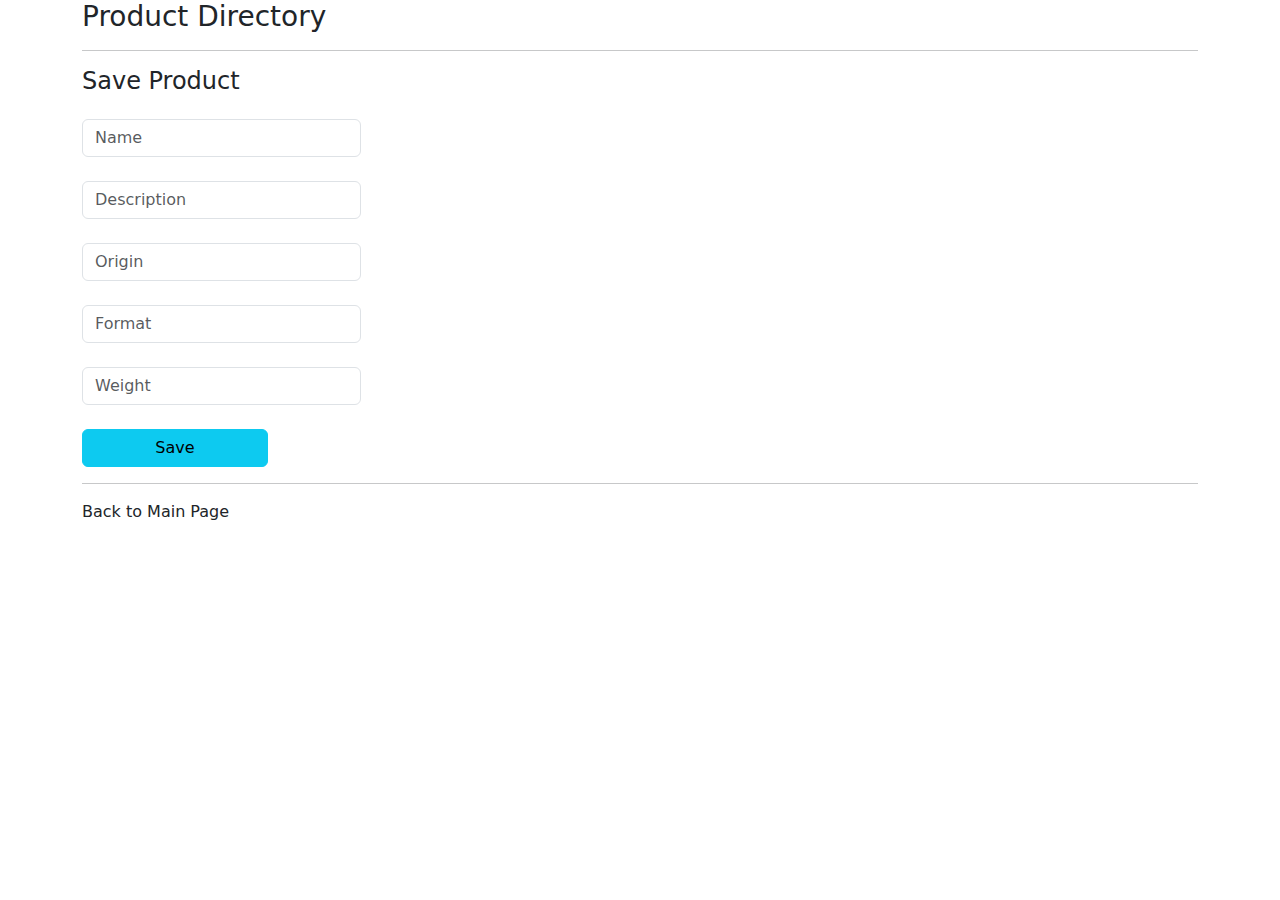
==== src/main/resources/templates/product-form.html @ a2647df8 "rebranding" ====
<!DOCTYPE HTML>
<html lang="en" xmlns:th="http://www.thymeleaf.org">

<head>
    <!-- Required meta tags -->
    <meta charset="utf-8">
    <meta name="viewport" content="width=device-width, initial-scale=1, shrink-to-fit=no">

    <link href="https://cdn.jsdelivr.net/npm/bootstrap@5.3.2/dist/css/bootstrap.min.css" rel="stylesheet">

    <title>Add/Update Product</title>
</head>

<body>

    <div class="container">

        <h3>Product Directory</h3>
        <hr>

        <p class="h4 mb-4">Save Product</p>

        <form action="#" th:action="@{/products/save}"
                         th:object="${product}" method="POST">

            <!-- Add hidden form field to handle update -->
            <input type="hidden" th:field="*{id}" />

            <input type="text" th:field="*{name}"
                   class="form-control mb-4 w-25" placeholder="Name">

            <input type="text" th:field="*{description}"
                   class="form-control mb-4 w-25" placeholder="Description">

            <input type="text" th:field="*{origin}"
                   class="form-control mb-4 w-25" placeholder="Origin">

            <input type="text" th:field="*{format}"
                   class="form-control mb-4 w-25" placeholder="Format">

            <input type="text" th:field="*{weight}"
                   class="form-control mb-4 w-25" placeholder="Weight">

            <button type="submit" class="btn btn-info col-2">Save</button>

        </form>

        <hr>
        <a th:href="@{/}">Back to Main Page</a>

    </div>


</body>

</html>
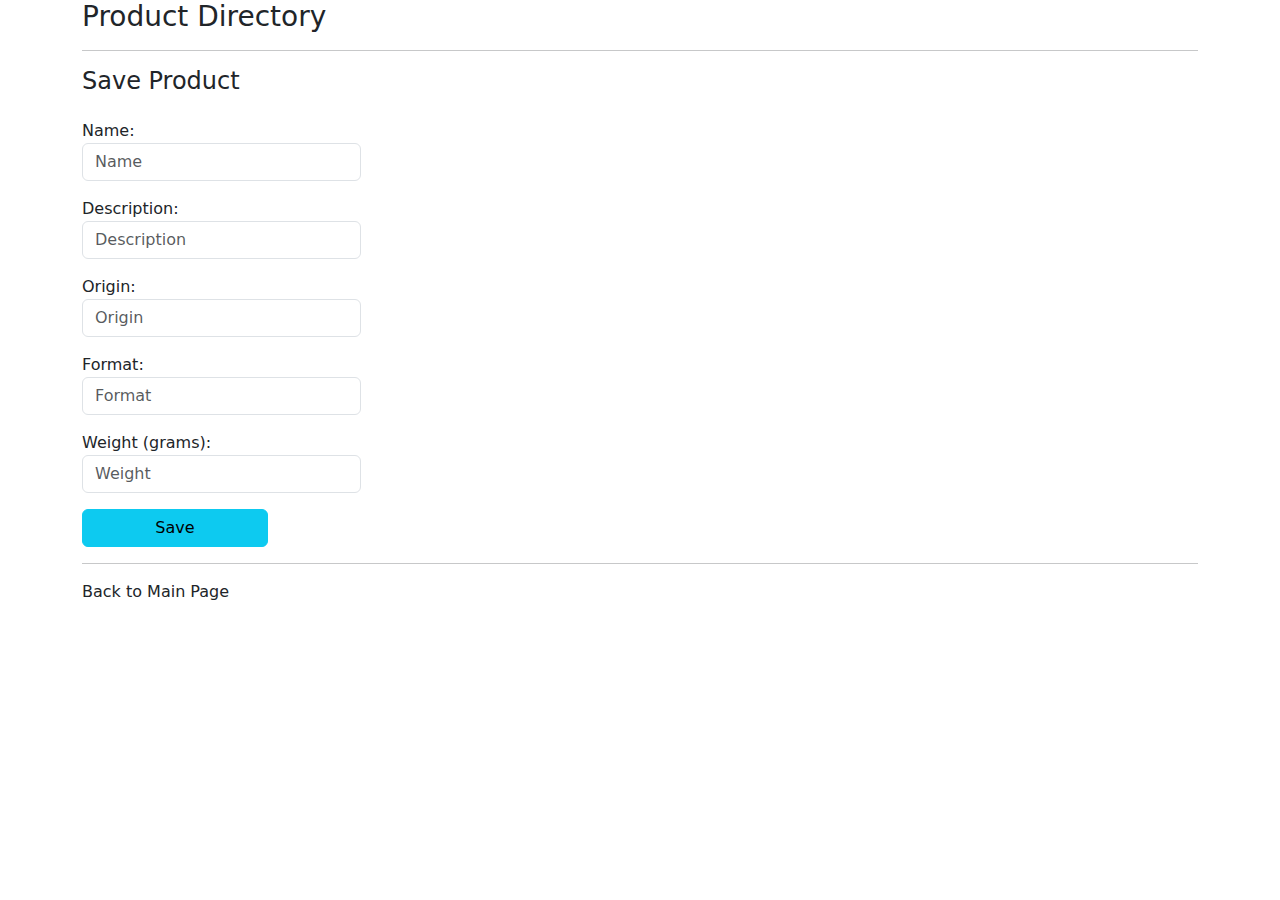
==== commit 9aa58694: "added validations for create new product and update product" ====
--- a/src/main/resources/templates/product-form.html
+++ b/src/main/resources/templates/product-form.html
@@ -6,7 +6,7 @@
     <meta charset="utf-8">
     <meta name="viewport" content="width=device-width, initial-scale=1, shrink-to-fit=no">
 
-    <link href="https://cdn.jsdelivr.net/npm/bootstrap@5.3.2/dist/css/bootstrap.min.css" rel="stylesheet">
+    <link href="https://cdn.jsdelivr.net/npm/bootstrap@5.3.3/dist/css/bootstrap.min.css" rel="stylesheet">
 
     <title>Add/Update Product</title>
 </head>
@@ -26,22 +26,44 @@
             <!-- Add hidden form field to handle update -->
             <input type="hidden" th:field="*{id}" />
 
-            <input type="text" th:field="*{name}"
-                   class="form-control mb-4 w-25" placeholder="Name">
+            <div class="mb-3">
+                <label>Name:</label>
+                <input type="text" th:field="*{name}"
+                   class="form-control w-25" placeholder="Name">
+                <div th:if="${#fields.hasErrors('name')}" th:errors="*{name}"></div>
+            </div>
 
-            <input type="text" th:field="*{description}"
-                   class="form-control mb-4 w-25" placeholder="Description">
+            <div class="mb-3">
+                <label>Description:</label>
+                <input type="text" th:field="*{description}"
+                   class="form-control w-25" placeholder="Description">
+            </div>
 
-            <input type="text" th:field="*{origin}"
-                   class="form-control mb-4 w-25" placeholder="Origin">
+            <div class="mb-3">
+                <label>Origin:</label>
+                <input type="text" th:field="*{origin}"
+                   class="form-control w-25" placeholder="Origin">
+                <div th:if="${#fields.hasErrors('origin')}" th:errors="*{origin}"></div>
+            </div>
 
-            <input type="text" th:field="*{format}"
-                   class="form-control mb-4 w-25" placeholder="Format">
+            <div class="mb-3">
+                <label>Format:</label>
+                <input type="text" th:field="*{format}"
+                   class="form-control w-25" placeholder="Format">
+                <div th:if="${#fields.hasErrors('format')}" th:errors="*{format}"></div>
+            </div>
 
-            <input type="text" th:field="*{weight}"
-                   class="form-control mb-4 w-25" placeholder="Weight">
+            <div class="mb-3">
+                <label>Weight (grams):</label>
+                <input type="text" th:field="*{weight}"
+                   class="form-control w-25" placeholder="Weight">
+                <div th:if="${#fields.hasErrors('weight')}" th:errors="*{weight}"></div>
+            </div>
 
-            <button type="submit" class="btn btn-info col-2">Save</button>
+
+            <div class="mb-3">
+                <button type="submit" class="btn btn-info col-2">Save</button>
+            </div>
 
         </form>
 
